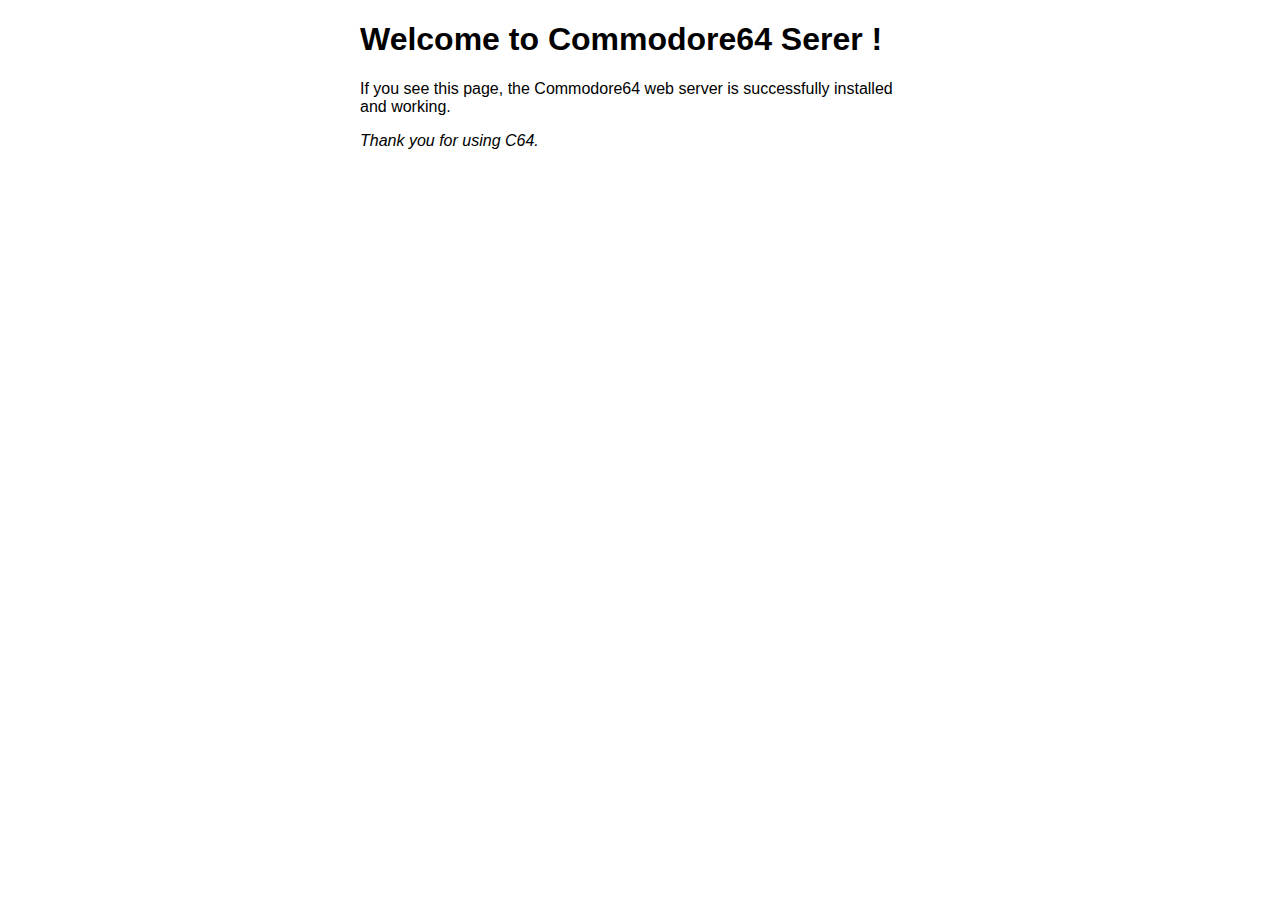
==== src/main/resources/index.html @ 0e3d344b "refactor: reorganized folder content" ====
<!DOCTYPE html>
<html lang="en">
<head>
    <meta charset="UTF-8">
    <title>Commodore64 - Server</title>
    <style>
        body {
            width: 35em;
            margin: 0 auto;
            font-family: Tahoma, Verdana, Arial, sans-serif;
        }
    </style>
</head>
<body>
<h1>Welcome to Commodore64 Serer !</h1>
<p>If you see this page, the Commodore64 web server is successfully installed and
    working.</p>


<p><em>Thank you for using C64.</em></p>
</body>
</html>
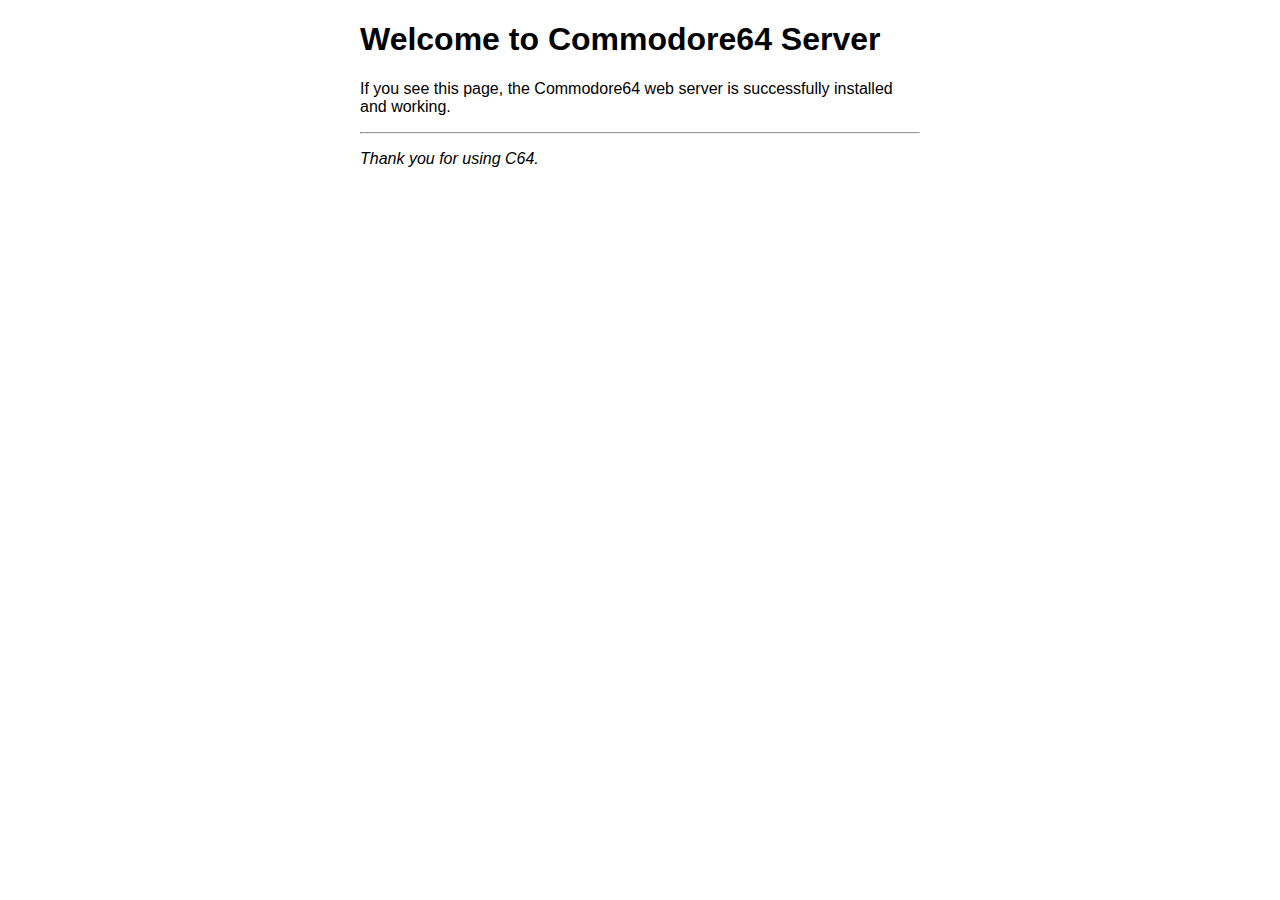
==== commit fac4c6c9: "feat: file request handled" ====
--- a/src/main/resources/index.html
+++ b/src/main/resources/index.html
@@ -12,11 +12,11 @@
     </style>
 </head>
 <body>
-<h1>Welcome to Commodore64 Serer !</h1>
+<h1>Welcome to Commodore64 Server</h1>
 <p>If you see this page, the Commodore64 web server is successfully installed and
     working.</p>
 
-
+<hr />
 <p><em>Thank you for using C64.</em></p>
 </body>
 </html>